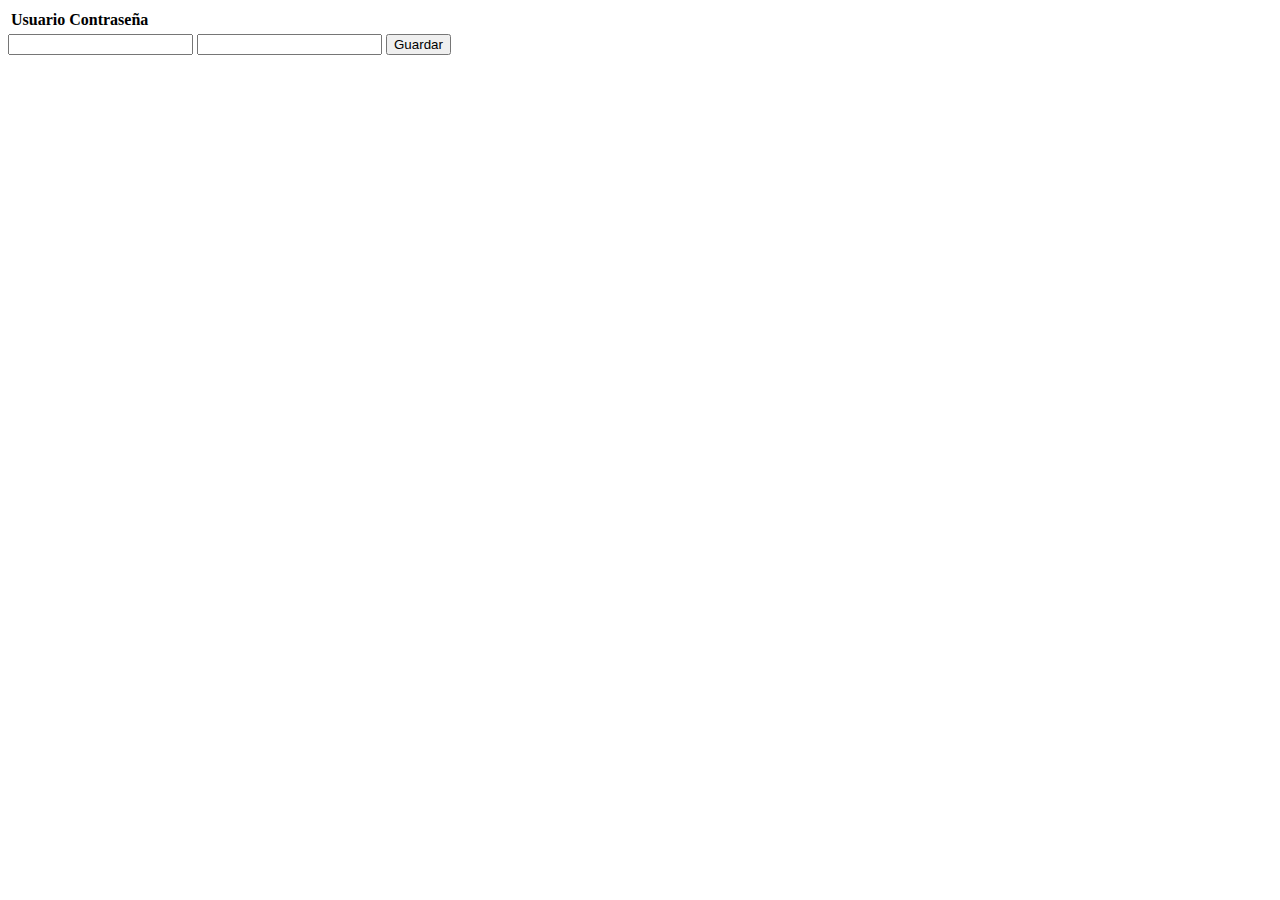
==== CRUDUsers.html @ dc757e3c "Se ingreso el login" ====
<!DOCTYPE html>
<html>

<head>

</head>

<body>

    <table id="users">
        <tr>
            <th>Usuario</th>
            <th>Contraseña</th>
        </tr>
        <tr>
            <!-- <td>getUsers()</td>
            <td>B</td> -->
        </tr>
    </table>


    <input type="text" id="userNameRegister" />
    <input type="password" id="passwordRegister" />
    <button onclick="registrar()">Guardar</button>

    <script src="scripts/app.js"></script>
    <script src="scripts/models/user.js"></script>
    <script src="scripts/register.js"></script>
    <script src="css/style.css"></script>
</body>

</html>
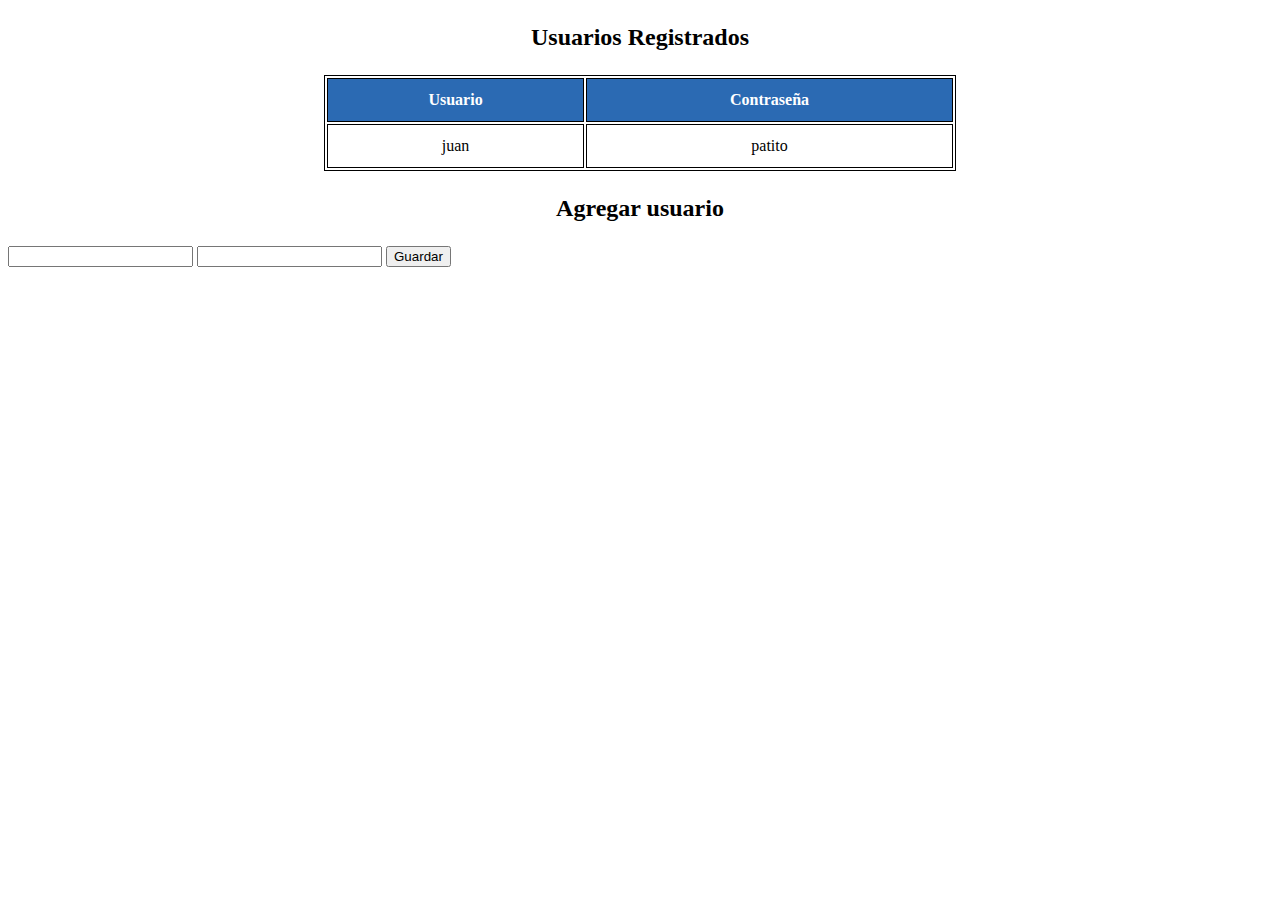
==== commit d09ebc52: "Css login" ====
--- a/CRUDUsers.html
+++ b/CRUDUsers.html
@@ -2,31 +2,42 @@
 <html>
 
 <head>
-
+    <title> Usuarios </title>
+    <link rel="stylesheet" type="text/css" href="./css/style.css">
+    <script src="scripts/app.js"></script>
+    <script src="scripts/models/user.js"></script>
+    <script src="scripts/register.js"></script>
 </head>
 
 <body>
 
-    <table id="users">
-        <tr>
-            <th>Usuario</th>
-            <th>Contraseña</th>
-        </tr>
-        <tr>
-            <!-- <td>getUsers()</td>
-            <td>B</td> -->
-        </tr>
-    </table>
+    <div class="centeredText">
+        <h3> Usuarios Registrados </h3>
+    </div>
 
+    <div class="tableUsers">
+        <table align="center" id="table">
+            <thead>
+                <tr>
+                    <th>Usuario</th>
+                    <th>Contraseña</th>
+                </tr>
+            </thead>
+            <tbody>
+                <tr>
+                    <td> juan</td>
+                    <td> patito</td>
+                </tr>
+            </tbody>
+        </table>
+    </div>
 
-    <input type="text" id="userNameRegister" />
-    <input type="password" id="passwordRegister" />
-    <button onclick="registrar()">Guardar</button>
-
-    <script src="scripts/app.js"></script>
-    <script src="scripts/models/user.js"></script>
-    <script src="scripts/register.js"></script>
-    <script src="css/style.css"></script>
+    <div class="form">
+        <h3> Agregar usuario</h3>
+        <input type="text" id="userNameRegister" />
+        <input type="password" id="passwordRegister" />
+        <button onclick="registrar()">Guardar</button>
+    </div>
 </body>
 
 </html>--- a/css/style.css
+++ b/css/style.css
@@ -0,0 +1,35 @@
+    /* table, th, td {
+        border: 1px solid black;
+    } */
+
+#table {
+    width: 50%;
+    height: 100%;
+    text-align: center;
+    border: 1px solid black;
+}
+  
+#table th{
+    padding-top: 12px;
+    padding-bottom: 12px;
+    text-align: left;
+    background-color: rgb(43, 106, 179);
+    color: white;
+    border: 1px solid black;
+    text-align: center;
+}
+
+#table td {
+    padding-top: 12px;
+    padding-bottom: 12px;
+    text-align: left;
+    background-color:white;
+    color: black;
+    border: 1px solid black;
+    text-align: center;
+}
+
+h3{
+    font-size: 150%; 
+    text-align: center;
+}